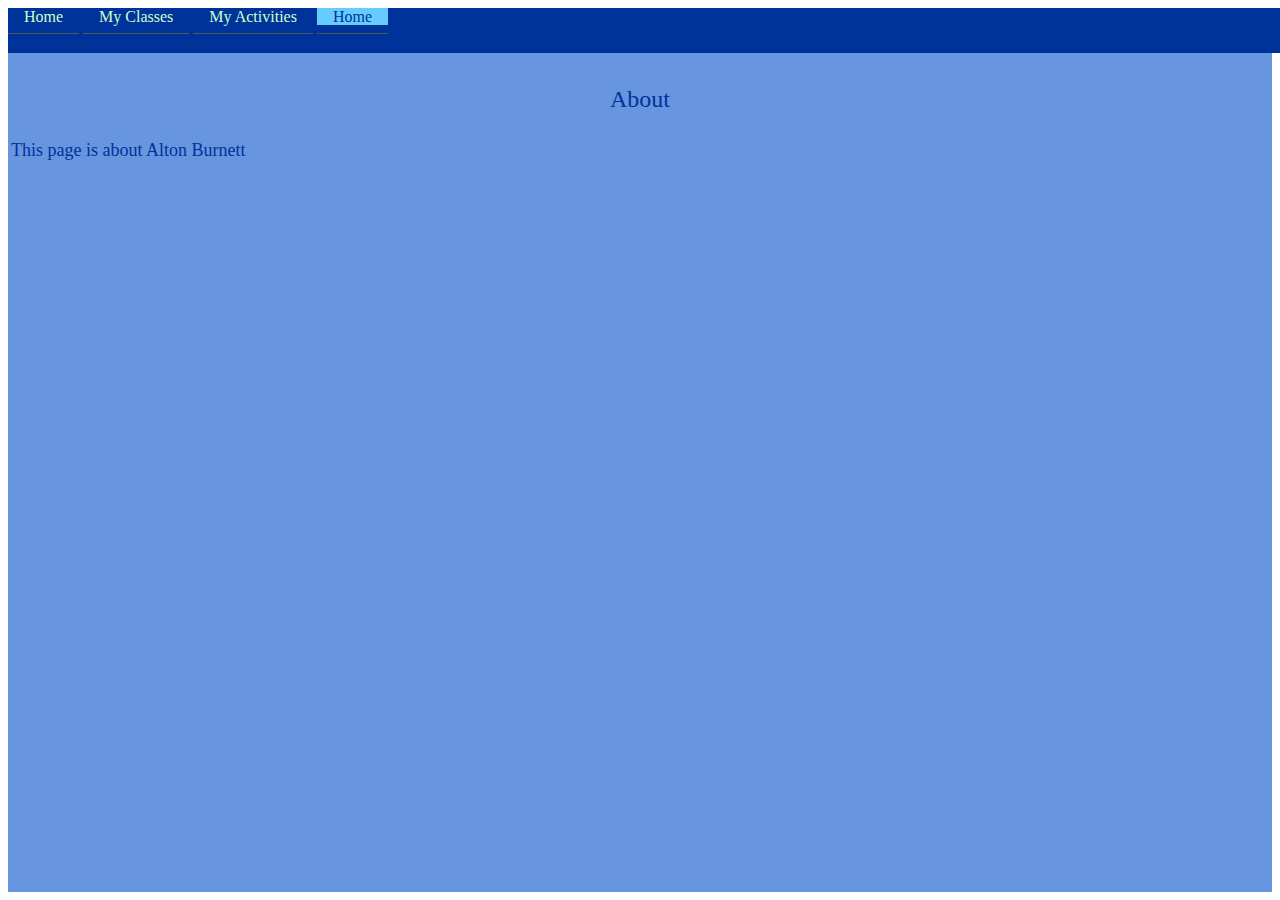
==== about.html @ 9d89e7cf "some message" ====
<html>
<head>
     <title>About</title>
     <link rel="stylesheet" type="text/css" href="mystyle.css">
</head>
<body>
    <div class="pageBackground">
        <ul>
          <li><a href="index.html">Home</a></li>
          <li><a href="classes.html">My Classes</a></li> 
          <li><a href="activities.html">My Activities</a></li> 
          <li class="active" ><a href="index.html" class="activeLink">Home</a></li>
        </ul>
        <BR />
        <BR />
        <BR />
        
        
        <p class="paragraphTitle">About</p>
        <table>
            <tr>
                <td>
                    <p class="paragraphBody">This page is about Alton Burnett</p>
                </td>
                <td>
                    
                </td>
            </tr>
        </table>
    </div>
</body>
</html>
---- mystyle.css ----
ul{
    list-style-type:none;
    margin: 0;
    padding: 0;
    width: 100%;
    height: 45px;
    position: fixed; /* Make it stick, even on scroll */
    overflow: auto; /* Enable scrolling if the sidenav has to much content */
    background-color: #003399;
}

li a {
    color: #CCFFCC;
    padding: 8px 16px;
    text-decoration: none;
    text-align: center;
    border-bottom: 1px solid #555;
    display: inline;
}

/* Change the link color on hover */
li a:hover {
    background-color: #0099CC;
    color: white;
}

li:last-child {
    border-bottom: none;
}

.active {
   background-color: #66CCFF;
}

.activeLink {
    color: #003399;
}

li {
    color: #000000;
    display: inline;
}

.pageBackground {
    background-color: #6795e0;
    width: 100%;
    height: 100%;
    margin: 0;
    padding: 0;
}

iframe {
    width: 100%;
    height: 100%;
}

.paragraphTitle {
    text-align: center;
    font-size: 24px;
    color: #003399;
}

.paragraphBody {
    text-align: left;
    font-size: 18px;
    color: #003399;
}
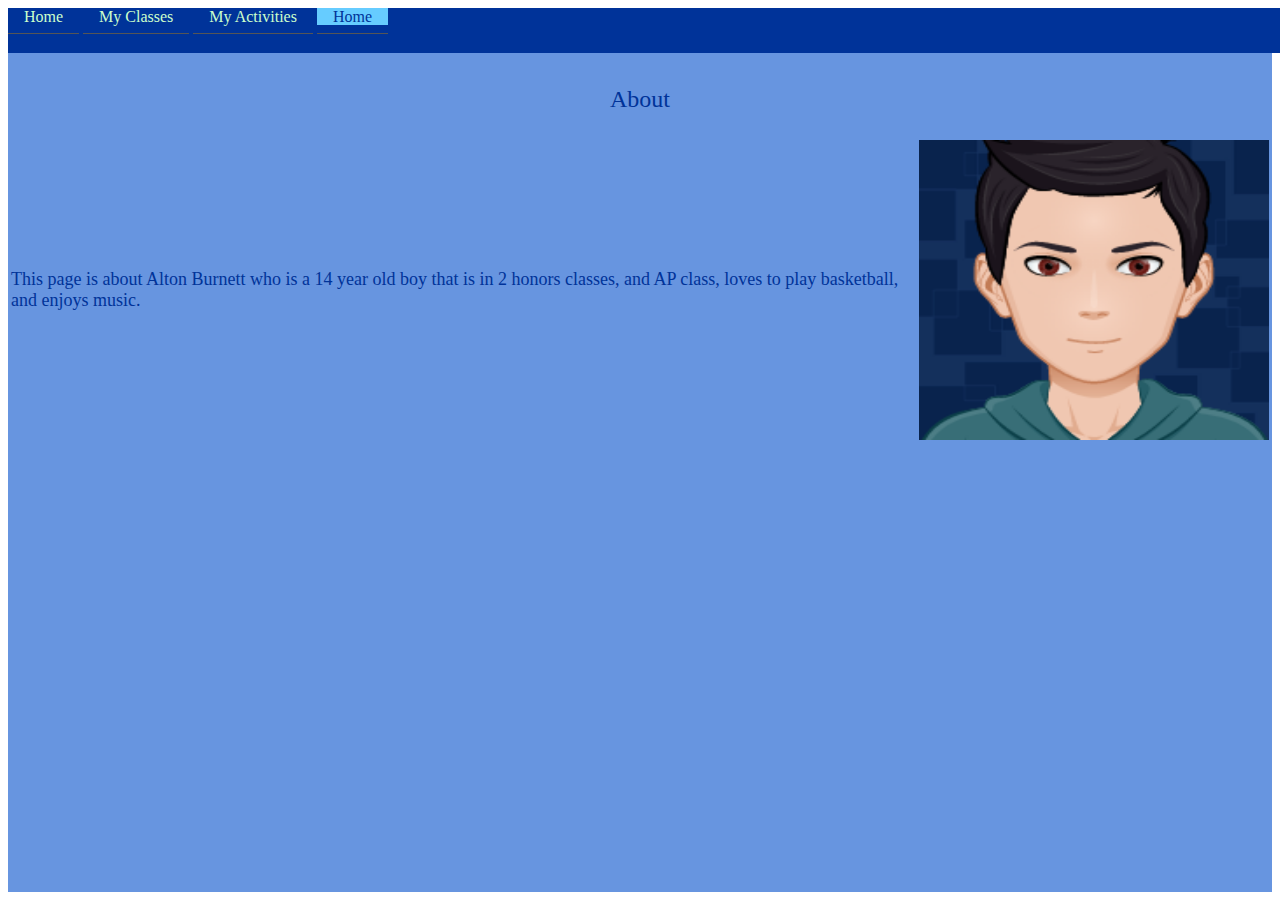
==== commit 62d46f76: "some message" ====
--- a/about.html
+++ b/about.html
@@ -14,16 +14,16 @@
         <BR />
         <BR />
         <BR />
-        
+       
         
         <p class="paragraphTitle">About</p>
         <table>
             <tr>
                 <td>
-                    <p class="paragraphBody">This page is about Alton Burnett</p>
+                    <p class="paragraphBody">This page is about Alton Burnett who is a 14 year old boy that is in 2 honors classes, and AP class, loves to play basketball, and enjoys music.</p>
                 </td>
                 <td>
-                    
+                    <img src="pictures/myAvatar.png" width="350px" height="300px" />
                 </td>
             </tr>
         </table>
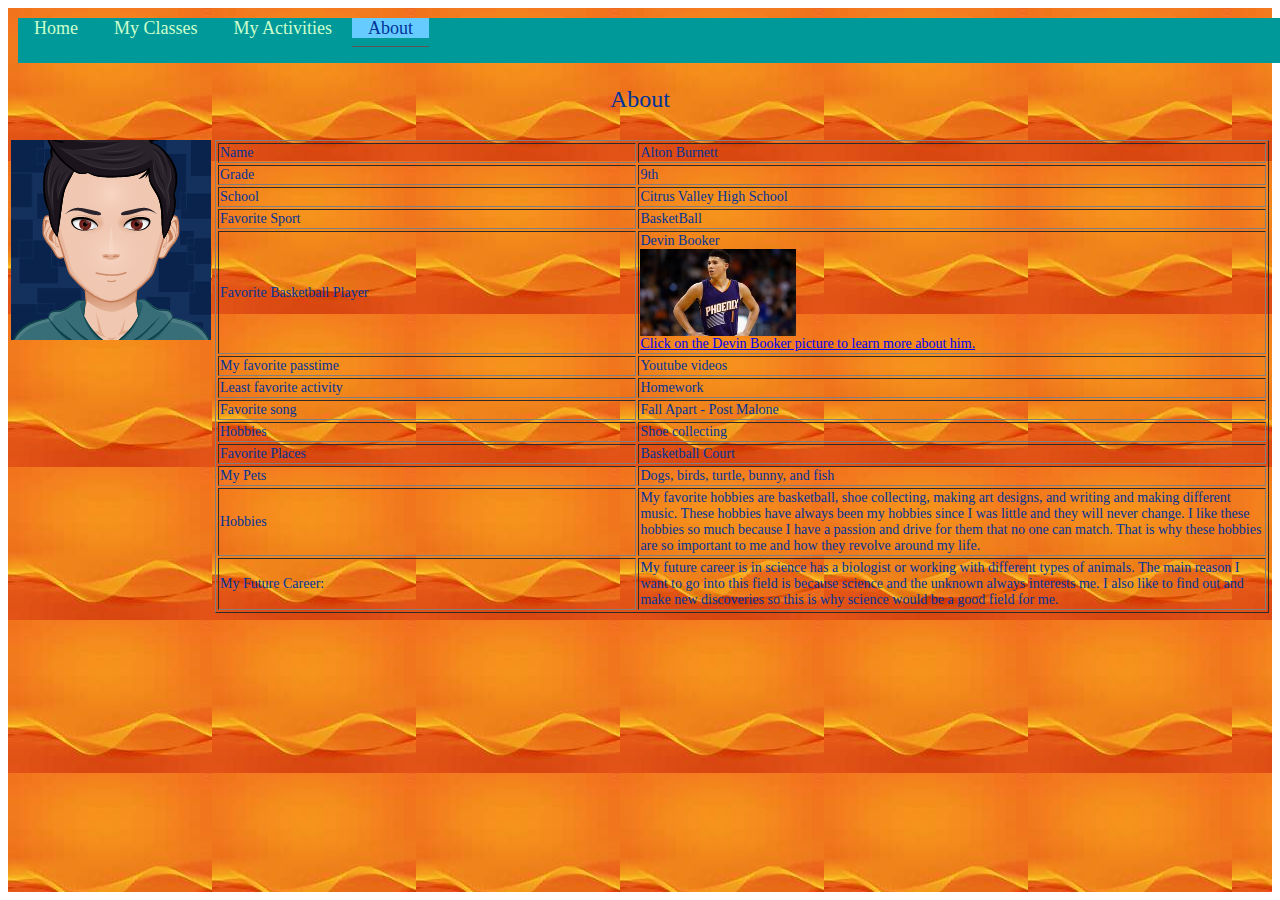
==== commit 094f88f8: "some meassage" ====
--- a/about.html
+++ b/about.html
@@ -1,32 +1,99 @@
 <html>
 <head>
-     <title>About</title>
-     <link rel="stylesheet" type="text/css" href="mystyle.css">
-</head>
+    <title>About</title>
+    <link rel="stylesheet" type="text/css" href="mystyle.css">
+</head> 
 <body>
     <div class="pageBackground">
-        <ul>
-          <li><a href="index.html">Home</a></li>
-          <li><a href="classes.html">My Classes</a></li> 
-          <li><a href="activities.html">My Activities</a></li> 
-          <li class="active" ><a href="index.html" class="activeLink">Home</a></li>
-        </ul>
+    <ul class="navigationList">
+      <li class="navigationListItem" ><a href="index.html" class="navigationListItem">Home</a></li>
+      <li class="navigationListItem"><a href="classes.html" class="navigationListItem">My Classes</a></li>
+      <li class="navigationListItem"><a href="activities.html" class="navigationListItem">My Activities</a></li>
+      <li class="activeListItem"><a href="about.html" class="activeLink">About</a></li>
+    </ul>
         <BR />
         <BR />
         <BR />
-       
         
+        <!-Everything above this line should stay the same-->
         <p class="paragraphTitle">About</p>
+        
+        
         <table>
             <tr>
-                <td>
-                    <p class="paragraphBody">This page is about Alton Burnett who is a 14 year old boy that is in 2 honors classes, and AP class, loves to play basketball, and enjoys music.</p>
+                <td valign="top">
+                    <img src="pictures/myAvatar.png" />
                 </td>
                 <td>
-                    <img src="pictures/myAvatar.png" width="350px" height="300px" />
+                    <table border="1" width="100%">
+                        <tr>
+                            <td width="40%">Name</td>
+                            <td>Alton Burnett</td>
+                        </tr>
+                        <tr>
+                            <td width="40%">
+                            Grade   
+                            </td>
+                            <td>9th</td>
+                        </tr>
+                        <tr>
+                            <td width="40%">School</td>
+                            <td>Citrus Valley High School</td>
+                        </tr>
+                        <tr>
+                            <td width="40%">Favorite Sport</td>
+                            <td>BasketBall</td>
+                        </tr>
+                        <tr>
+                            <td width="40%">Favorite Basketball Player</td>
+                            <td>Devin Booker
+                            <BR/>
+                            <a href="https://en.wikipedia.org/wiki/Devin_Booker">
+                            <img src="pictures/DB.jpg" width="25%" />
+                            <BR/>
+                            Click on the Devin Booker picture to learn more about him.
+                            </a>
+                            
+                            
+                            </td>
+                        </tr>
+                        <tr>
+                            <td width="40%">My favorite passtime</td>
+                            <td>Youtube videos</td>
+                        </tr>
+                        <tr>
+                            <td width="40%">Least favorite activity</td>
+                            <td>Homework</td>
+                        </tr>
+                        <tr>
+                            <td width="40%">Favorite song</td>
+                            <td>Fall Apart - Post Malone</td>
+                        </tr>
+                        <tr>
+                            <td width="40%">Hobbies</td>
+                            <td>Shoe collecting</td>
+                        </tr>
+                        <tr>
+                            <td width="40%">Favorite Places</td>
+                            <td>Basketball Court</td>
+                        </tr>
+                        <tr>
+                            <td width="40%">My Pets</td>
+                            <td>Dogs, birds, turtle, bunny, and fish</td>
+                        </tr>
+                        <tr>
+                            <td width="40%">Hobbies</td>
+                            <td>My favorite hobbies are basketball, shoe collecting, making art designs, and writing and making different music. These hobbies have always been my hobbies since I was little and they will never change. I like these hobbies so much because I have a passion and drive for them that no one can match. That is why these hobbies are so important to me and how they revolve around my life.</td>
+                        </tr>
+                        <tr>
+                            <td width="40%">My Future Career:</td>
+                            <td>My future career is in science has a biologist or working with different types of animals. The main reason I want to go into this field is because science and the unknown always interests me. I also like to find out and make new discoveries so this is why science would be a good field for me.</td>
+                        </tr>
+                    </table>
                 </td>
             </tr>
         </table>
+        
     </div>
 </body>
 </html>--- a/mystyle.css
+++ b/mystyle.css
@@ -1,15 +1,21 @@
-ul{
-    list-style-type:none;
-    margin: 0;
+.navigationList {
+   list-style-type: none;
+    margin: 10;
     padding: 0;
     width: 100%;
     height: 45px;
     position: fixed; /* Make it stick, even on scroll */
-    overflow: auto; /* Enable scrolling if the sidenav has to much content */
-    background-color: #003399;
+    overflow: auto; /* Enable scrolling if the sidenav has too much content */
+    background-color: #099;
 }
 
-li a {
+.navigationListItem {
+    color: #000000;
+    display: inline;
+}
+
+
+.navigationListItem a {
     color: #CCFFCC;
     padding: 8px 16px;
     text-decoration: none;
@@ -19,30 +25,41 @@
 }
 
 /* Change the link color on hover */
-li a:hover {
+.navigationListItem a:hover {
     background-color: #0099CC;
     color: white;
 }
 
-li:last-child {
-    border-bottom: none;
-}
 
-.active {
-   background-color: #66CCFF;
+.activeListItem {
+    background-color: #66CCFF;
+    display: inline;
 }
 
 .activeLink {
     color: #003399;
-}
-
-li {
-    color: #000000;
+    padding: 8px 16px;
+    text-decoration: none;
+    text-align: center;
+    border-bottom: 1px solid #555;
     display: inline;
 }
 
+.activeListItem:last-child {
+    border-bottom: none;
+}
+
+.navigationListItem:last-child {
+    border-bottom: none;
+}
+
+.TestClass {
+    background-color: #6795e0;
+}
+
 .pageBackground {
-    background-color: #6795e0;
+    background-image: url('pictures/th.jpg');
+    
     width: 100%;
     height: 100%;
     margin: 0;
@@ -55,13 +72,30 @@
 }
 
 .paragraphTitle {
-    text-align: center;
+    text-align : center;
     font-size: 24px;
     color: #003399;
 }
 
 .paragraphBody {
-    text-align: left;
-    font-size: 18px;
+    font-size: 18px; 
+    color: #003399;
+    text-align: justify;
+}
+
+.paragraphCopyright {
+    font-size: 14px; 
+    color: #003399;
+    text-align: center;
+    width: 100%;
+}
+
+li {
+    font-size: 18px; 
+    color: #003399;
+}
+
+td {
+    font-size: 14px; 
     color: #003399;
 }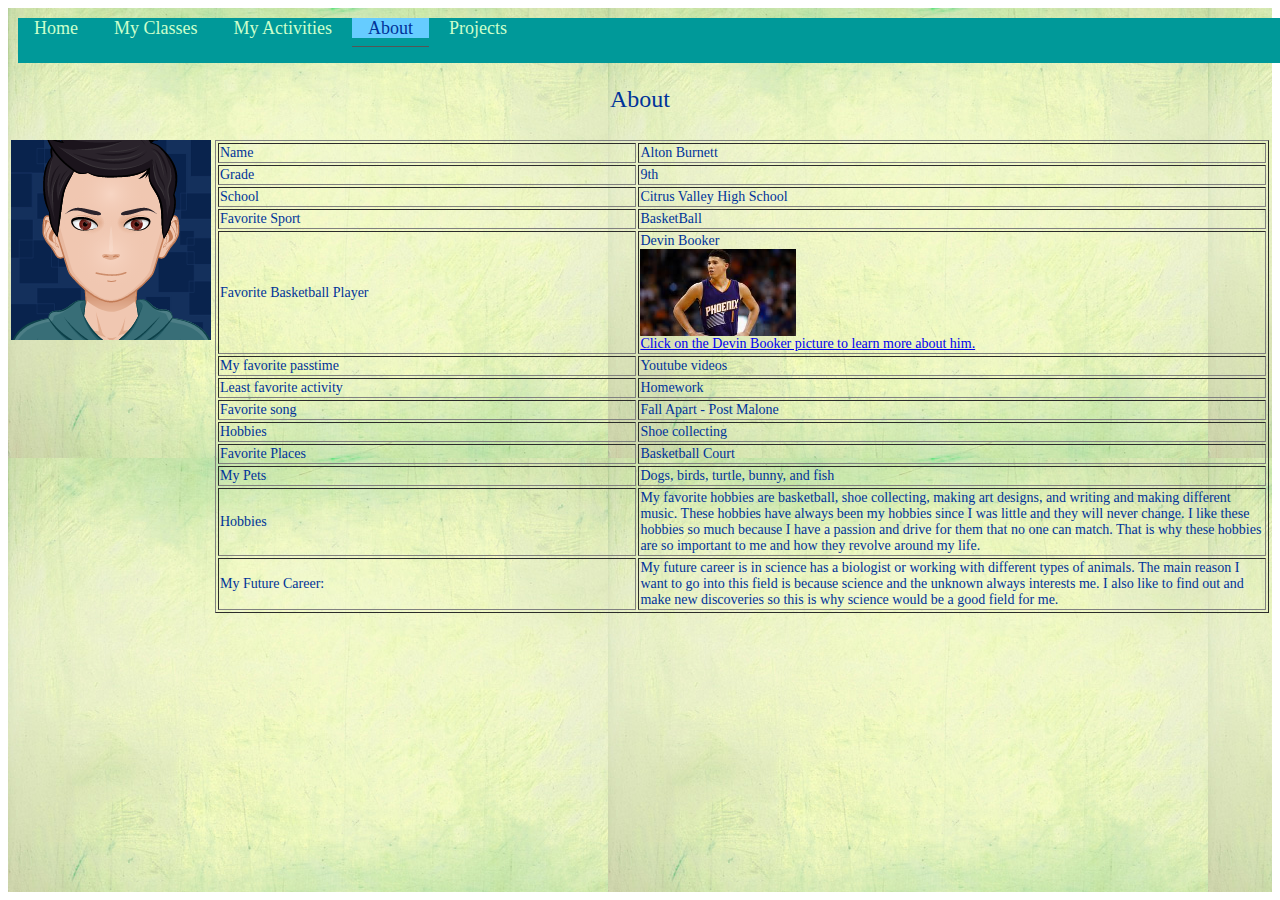
==== commit 9fe60575: "ntknrknrkv" ====
--- a/about.html
+++ b/about.html
@@ -10,6 +10,7 @@
       <li class="navigationListItem"><a href="classes.html" class="navigationListItem">My Classes</a></li>
       <li class="navigationListItem"><a href="activities.html" class="navigationListItem">My Activities</a></li>
       <li class="activeListItem"><a href="about.html" class="activeLink">About</a></li>
+      <li class="navigationListItem"><a href="projects.html" class="navigationListItem">Projects</a></li>
     </ul>
         <BR />
         <BR />
--- a/mystyle.css
+++ b/mystyle.css
@@ -5,7 +5,7 @@
     width: 100%;
     height: 45px;
     position: fixed; /* Make it stick, even on scroll */
-    overflow: auto; /* Enable scrolling if the sidenav has too much content */
+    overflow: auto; /* Enable scrolling if the sidenav has too much content*/
     background-color: #099;
 }
 
@@ -58,7 +58,7 @@
 }
 
 .pageBackground {
-    background-image: url('pictures/th.jpg');
+    background-image: url('pictures/background.jpg');
     
     width: 100%;
     height: 100%;
